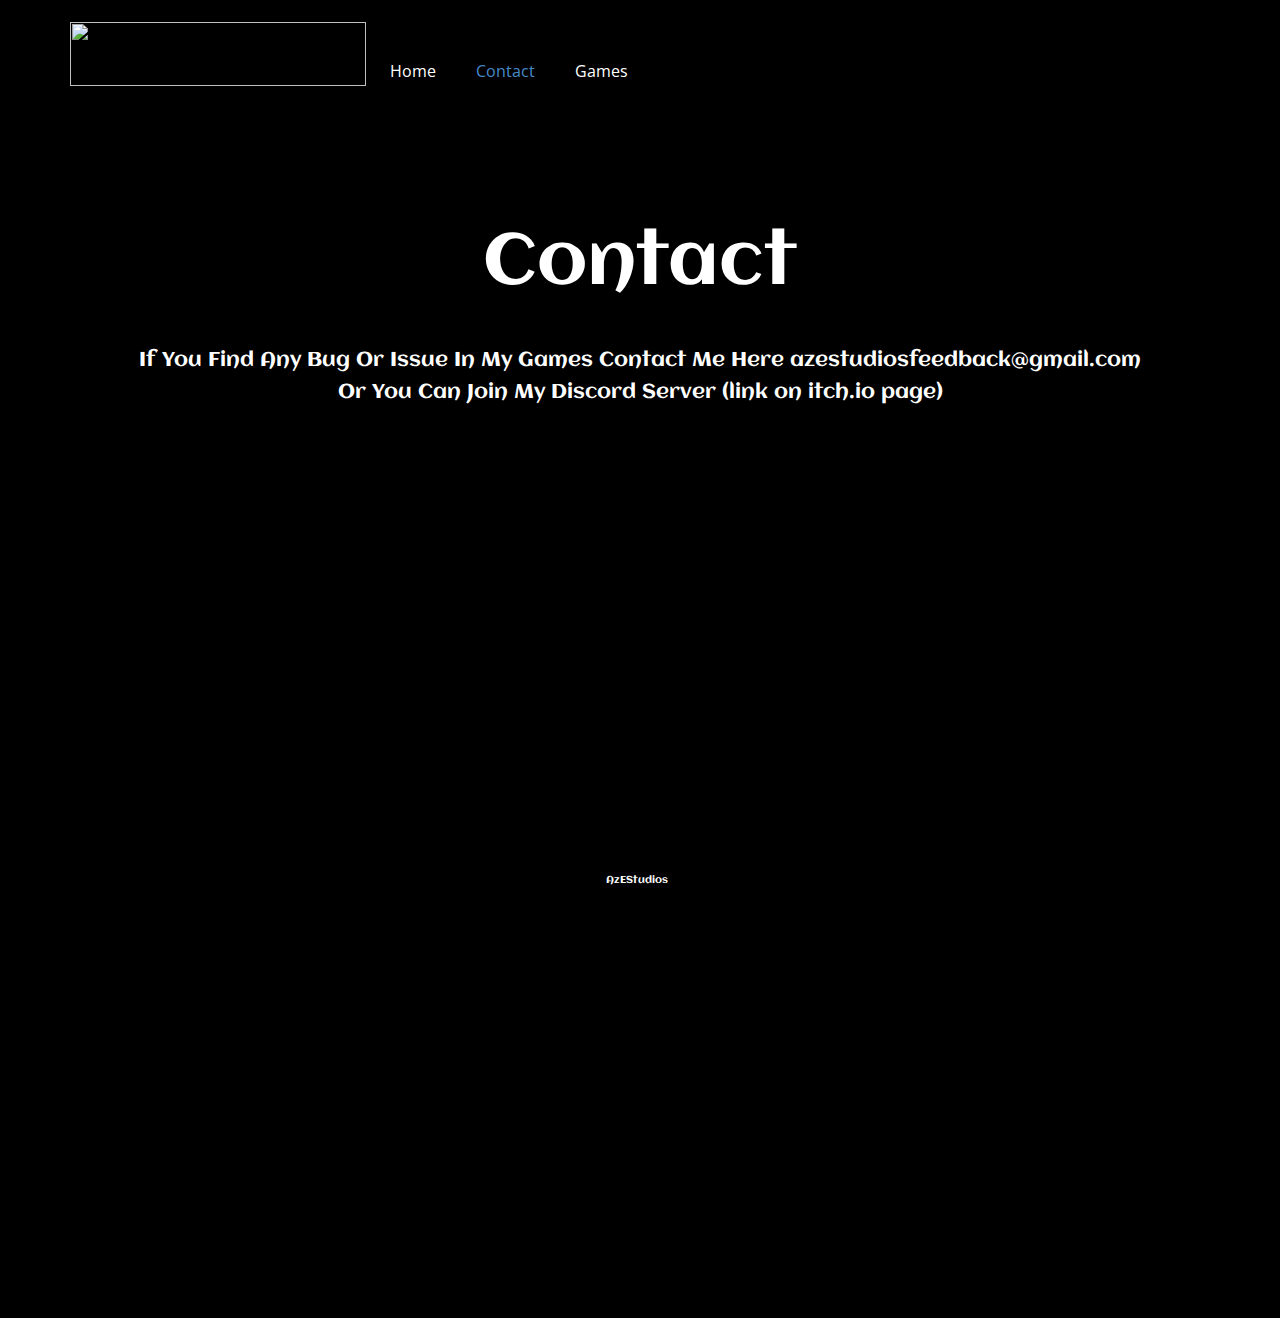
==== Contact.html @ 1a0419ad "Add files via upload" ====
<!DOCTYPE html>
<html style="font-size: 16px;">
  <head>
    <meta name="viewport" content="width=device-width, initial-scale=1.0">
    <meta charset="utf-8">
    <meta name="keywords" content="Contact">
    <meta name="description" content="">
    <meta name="page_type" content="np-template-header-footer-from-plugin">
    <title>Contact</title>
    <link rel="stylesheet" href="nicepage.css" media="screen">
<link rel="stylesheet" href="Contact.css" media="screen">
    <script class="u-script" type="text/javascript" src="jquery.js" defer=""></script>
    <script class="u-script" type="text/javascript" src="nicepage.js" defer=""></script>
    <meta name="generator" content="Nicepage 4.1.0, nicepage.com">
    <link id="u-theme-google-font" rel="stylesheet" href="https://fonts.googleapis.com/css?family=Roboto:100,100i,300,300i,400,400i,500,500i,700,700i,900,900i|Open+Sans:300,300i,400,400i,600,600i,700,700i,800,800i">
    <link id="u-page-google-font" rel="stylesheet" href="https://fonts.googleapis.com/css?family=Aclonica:400">
    
    
    
    <script type="application/ld+json">{
		"@context": "http://schema.org",
		"@type": "Organization",
		"name": "",
		"logo": "images/Desktop_Screenshot_2021.11.16_-_11.35.41.68-removebg-preview.png"
}</script>
    <meta name="theme-color" content="#478ac9">
    <meta property="og:title" content="Contact">
    <meta property="og:type" content="website">
  </head>
  <body class="u-black u-body"><header class="u-black u-clearfix u-header u-header" id="sec-3293"><div class="u-clearfix u-sheet u-sheet-1">
        <a href="https://nicepage.com" class="u-image u-logo u-image-1" data-image-width="324" data-image-height="70">
          <img src="images/Desktop_Screenshot_2021.11.16_-_11.35.41.68-removebg-preview.png" class="u-logo-image u-logo-image-1">
        </a>
        <nav class="u-menu u-menu-dropdown u-offcanvas u-menu-1">
          <div class="menu-collapse" style="font-size: 1rem; letter-spacing: 0px;">
            <a class="u-black u-button-style u-custom-left-right-menu-spacing u-custom-padding-bottom u-custom-top-bottom-menu-spacing u-nav-link u-text-active-palette-1-base u-text-hover-palette-2-base" href="#" style="font-size: calc(1em + 32px); height: 30px; color: rgb(255, 255, 255) !important; padding: 16px 18px;">
              <svg class="u-svg-link" preserveAspectRatio="xMidYMin slice" viewBox="0 0 91 91" style=""><use xmlns:xlink="http://www.w3.org/1999/xlink" xlink:href="#svg-dbc7"></use></svg>
              <svg class="u-svg-content" viewBox="0 0 91 91" id="svg-dbc7"><g><g><polygon fill="#9ABFDA" points="87.646,75.224 45.828,86.63 45.828,14.87 87.646,3.464   "></polygon><path d="M45.828,89.143c-0.545,0-1.082-0.178-1.525-0.516c-0.622-0.476-0.987-1.214-0.987-1.997V14.87    c0-1.133,0.759-2.126,1.852-2.424L86.985,1.041c0.755-0.207,1.563-0.049,2.187,0.427c0.622,0.475,0.987,1.213,0.987,1.997v71.759    c0,1.133-0.759,2.126-1.852,2.424L46.489,89.054C46.271,89.113,46.049,89.143,45.828,89.143z M48.341,16.789V83.34l36.793-10.035    V6.754L48.341,16.789z" fill="#454B53"></path>
</g><g><polygon fill="#E0F1F8" points="45.828,86.628 4.006,75.224 4.006,3.465 45.828,14.87   "></polygon><path d="M45.828,89.141c-0.221,0-0.443-0.029-0.661-0.089L3.345,77.647c-1.093-0.298-1.852-1.291-1.852-2.424    V3.465c0-0.783,0.365-1.521,0.987-1.997c0.623-0.476,1.431-0.635,2.187-0.427l41.822,11.404c1.093,0.298,1.852,1.291,1.852,2.424    v71.758c0,0.783-0.365,1.521-0.987,1.997C46.91,88.963,46.373,89.141,45.828,89.141z M6.519,73.305l36.797,10.033V16.789    L6.519,6.755V73.305z" fill="#454B53"></path>
</g><path d="M36.801,44.324c-0.214,0-0.432-0.027-0.647-0.086l-22.337-5.939c-1.341-0.356-2.14-1.733-1.782-3.074   c0.356-1.341,1.738-2.139,3.073-1.783l22.337,5.939c1.341,0.356,2.14,1.733,1.782,3.074C38.928,43.581,37.912,44.324,36.801,44.324   z" fill="#454B53"></path><path d="M36.801,60.905c-0.214,0-0.431-0.027-0.647-0.085l-22.337-5.938c-1.341-0.355-2.139-1.732-1.782-3.073   s1.731-2.14,3.073-1.782l22.337,5.937c1.341,0.356,2.139,1.732,1.782,3.073C38.928,60.162,37.912,60.905,36.801,60.905z" fill="#454B53"></path><path d="M54.853,30.593c-1.11,0-2.127-0.743-2.426-1.867c-0.357-1.341,0.44-2.717,1.782-3.074l22.338-5.943   c1.338-0.356,2.717,0.441,3.073,1.782c0.357,1.341-0.44,2.717-1.782,3.074L55.5,30.508C55.284,30.566,55.066,30.593,54.853,30.593z   " fill="#454B53"></path><path d="M54.853,45.273c-1.111,0-2.127-0.744-2.426-1.868c-0.356-1.341,0.441-2.717,1.782-3.074l22.338-5.937   c1.343-0.355,2.717,0.442,3.073,1.783c0.356,1.341-0.441,2.717-1.782,3.074L55.5,45.188C55.283,45.246,55.066,45.273,54.853,45.273   z" fill="#454B53"></path><path d="M54.853,59.958c-1.111,0-2.127-0.743-2.426-1.867c-0.357-1.341,0.44-2.718,1.782-3.074l22.338-5.942   c1.337-0.357,2.717,0.441,3.073,1.782c0.357,1.341-0.44,2.718-1.782,3.074L55.5,59.873C55.284,59.931,55.066,59.958,54.853,59.958z   " fill="#454B53"></path><path d="M73.057,69.799c-1.11,0-2.127-0.742-2.426-1.867c-0.357-1.341,0.44-2.717,1.781-3.074l4.134-1.1   c1.346-0.352,2.718,0.441,3.074,1.781c0.357,1.342-0.44,2.718-1.781,3.074l-4.134,1.101C73.488,69.771,73.271,69.799,73.057,69.799   z" fill="#454B53"></path><path d="M54.853,74.643c-1.11,0-2.127-0.742-2.426-1.867c-0.357-1.341,0.44-2.717,1.781-3.074l8.267-2.201   c1.343-0.357,2.718,0.439,3.074,1.781c0.357,1.34-0.44,2.717-1.781,3.074l-8.267,2.201C55.284,74.614,55.066,74.643,54.853,74.643z   " fill="#454B53"></path>
</g></svg>
            </a>
          </div>
          <div class="u-custom-menu u-nav-container">
            <ul class="u-nav u-unstyled u-nav-1"><li class="u-nav-item"><a class="u-button-style u-nav-link u-text-active-palette-1-base u-text-hover-palette-2-base" href="Home.html" style="padding: 10px 20px;">Home</a>
</li><li class="u-nav-item"><a class="u-button-style u-nav-link u-text-active-palette-1-base u-text-hover-palette-2-base" href="Contact.html" style="padding: 10px 20px;">Contact</a>
</li><li class="u-nav-item"><a class="u-button-style u-nav-link u-text-active-palette-1-base u-text-hover-palette-2-base" href="Games.html" style="padding: 10px 20px;">Games</a>
</li></ul>
          </div>
          <div class="u-custom-menu u-nav-container-collapse">
            <div class="u-black u-container-style u-inner-container-layout u-opacity u-opacity-95 u-sidenav">
              <div class="u-inner-container-layout u-sidenav-overflow">
                <div class="u-menu-close"></div>
                <ul class="u-align-center u-nav u-popupmenu-items u-unstyled u-nav-2"><li class="u-nav-item"><a class="u-button-style u-nav-link" href="Home.html" style="padding: 10px 20px;">Home</a>
</li><li class="u-nav-item"><a class="u-button-style u-nav-link" href="Contact.html" style="padding: 10px 20px;">Contact</a>
</li><li class="u-nav-item"><a class="u-button-style u-nav-link" href="Games.html" style="padding: 10px 20px;">Games</a>
</li></ul>
              </div>
            </div>
            <div class="u-black u-menu-overlay u-opacity u-opacity-70"></div>
          </div>
        </nav>
      </div></header>
    <section class="u-align-center u-black u-clearfix u-section-1" id="sec-4995">
      <div class="u-clearfix u-sheet u-sheet-1">
        <h1 class="u-custom-font u-text u-text-default u-title u-text-1">Contact</h1>
        <p class="u-custom-font u-large-text u-text u-text-variant u-text-2">If You Find Any Bug Or Issue In My Games Contact Me Here azestudiosfeedback@gmail.com<br>Or You Can Join My Discord Server (link on itch.io page)
        </p>
      </div>
    </section>
    <section class="u-clearfix u-section-2" id="sec-753a">
      <div class="u-clearfix u-sheet u-sheet-1">
        <div class="u-clearfix u-expanded-width u-gutter-0 u-layout-wrap u-layout-wrap-1">
          <div class="u-layout">
            <div class="u-layout-row">
              <div class="u-align-left u-container-style u-layout-cell u-left-cell u-size-60 u-layout-cell-1">
                <div class="u-container-layout u-container-layout-1">
                  <p class="u-custom-font u-small-text u-text u-text-variant u-text-1">
                    <span style="font-size: 0.625rem;">AzEStudios </span>
                    <br>
                  </p>
                </div>
              </div>
            </div>
          </div>
        </div>
      </div>
    </section>
    
    
    <footer class="u-align-center u-black u-clearfix u-footer u-footer" id="sec-0c28"><div class="u-clearfix u-sheet u-sheet-1"></div></footer>
    
  </body>
</html>
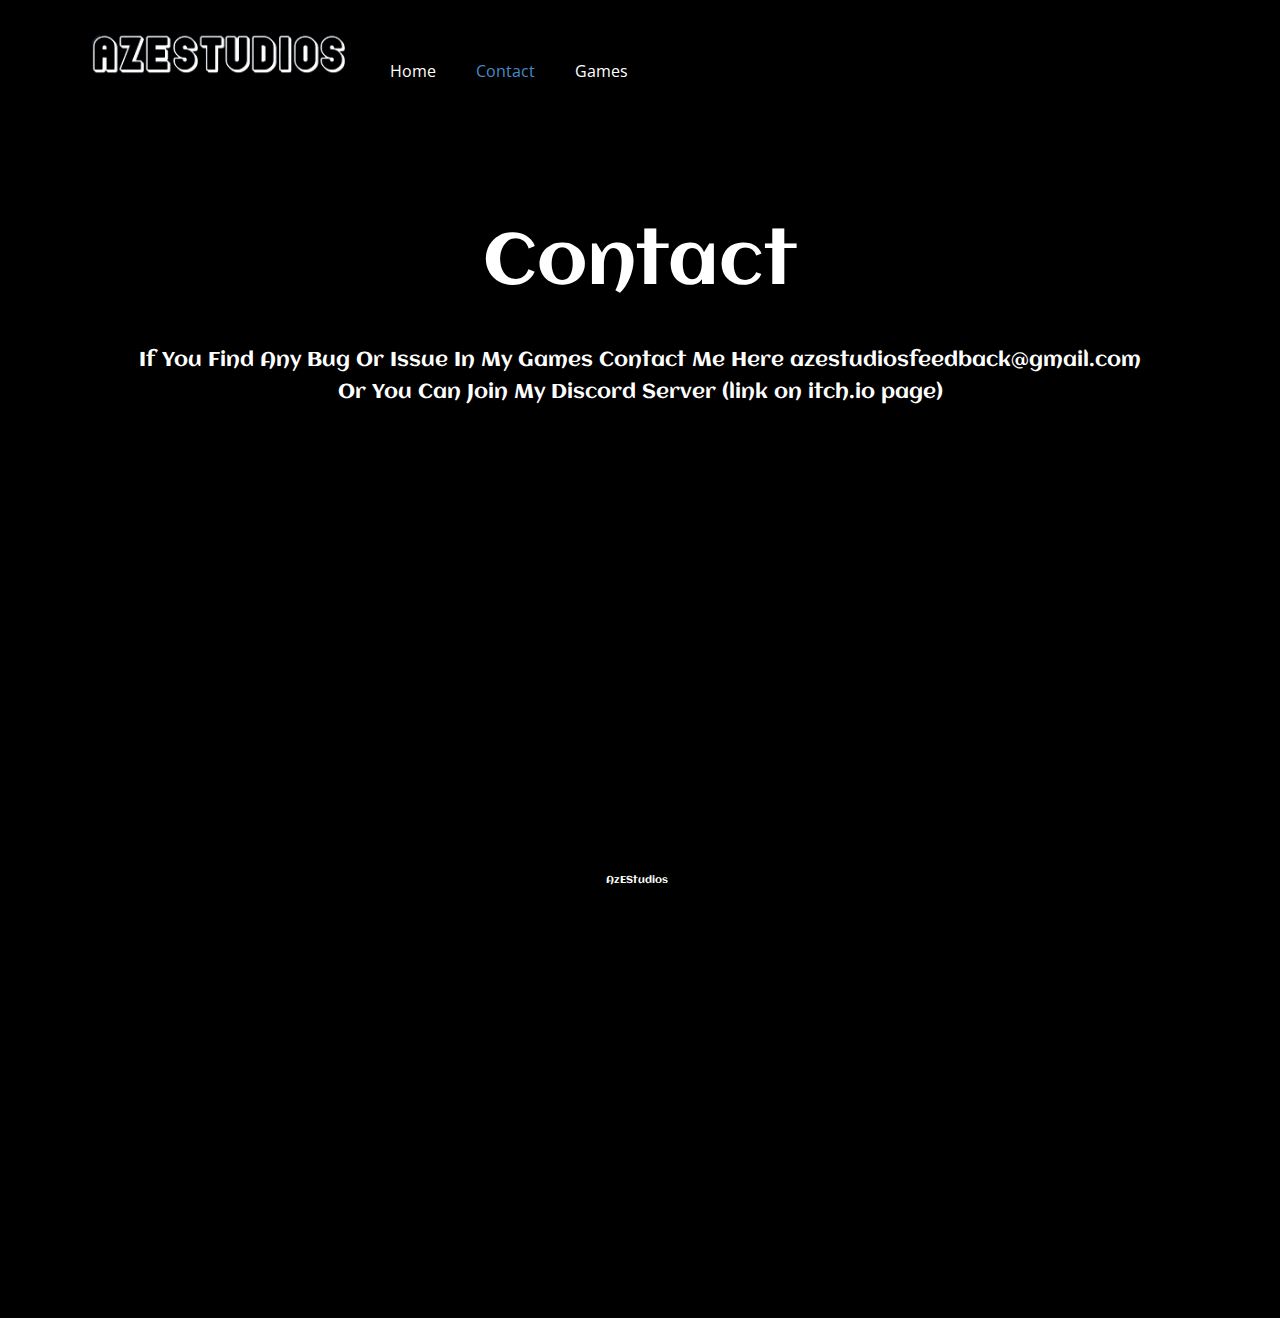
==== commit 436ec113: "Update Contact.html" ====
--- a/Contact.html
+++ b/Contact.html
@@ -21,15 +21,15 @@
 		"@context": "http://schema.org",
 		"@type": "Organization",
 		"name": "",
-		"logo": "images/Desktop_Screenshot_2021.11.16_-_11.35.41.68-removebg-preview.png"
+		"logo": "Desktop_Screenshot_2021.11.16_-_11.35.41.68-removebg-preview.png"
 }</script>
     <meta name="theme-color" content="#478ac9">
     <meta property="og:title" content="Contact">
     <meta property="og:type" content="website">
   </head>
   <body class="u-black u-body"><header class="u-black u-clearfix u-header u-header" id="sec-3293"><div class="u-clearfix u-sheet u-sheet-1">
-        <a href="https://nicepage.com" class="u-image u-logo u-image-1" data-image-width="324" data-image-height="70">
-          <img src="images/Desktop_Screenshot_2021.11.16_-_11.35.41.68-removebg-preview.png" class="u-logo-image u-logo-image-1">
+        <a href="https://azestudios.net" class="u-image u-logo u-image-1" data-image-width="324" data-image-height="70">
+          <img src="Desktop_Screenshot_2021.11.16_-_11.35.41.68-removebg-preview.png" class="u-logo-image u-logo-image-1">
         </a>
         <nav class="u-menu u-menu-dropdown u-offcanvas u-menu-1">
           <div class="menu-collapse" style="font-size: 1rem; letter-spacing: 0px;">
@@ -91,4 +91,4 @@
     <footer class="u-align-center u-black u-clearfix u-footer u-footer" id="sec-0c28"><div class="u-clearfix u-sheet u-sheet-1"></div></footer>
     
   </body>
-</html>+</html>
